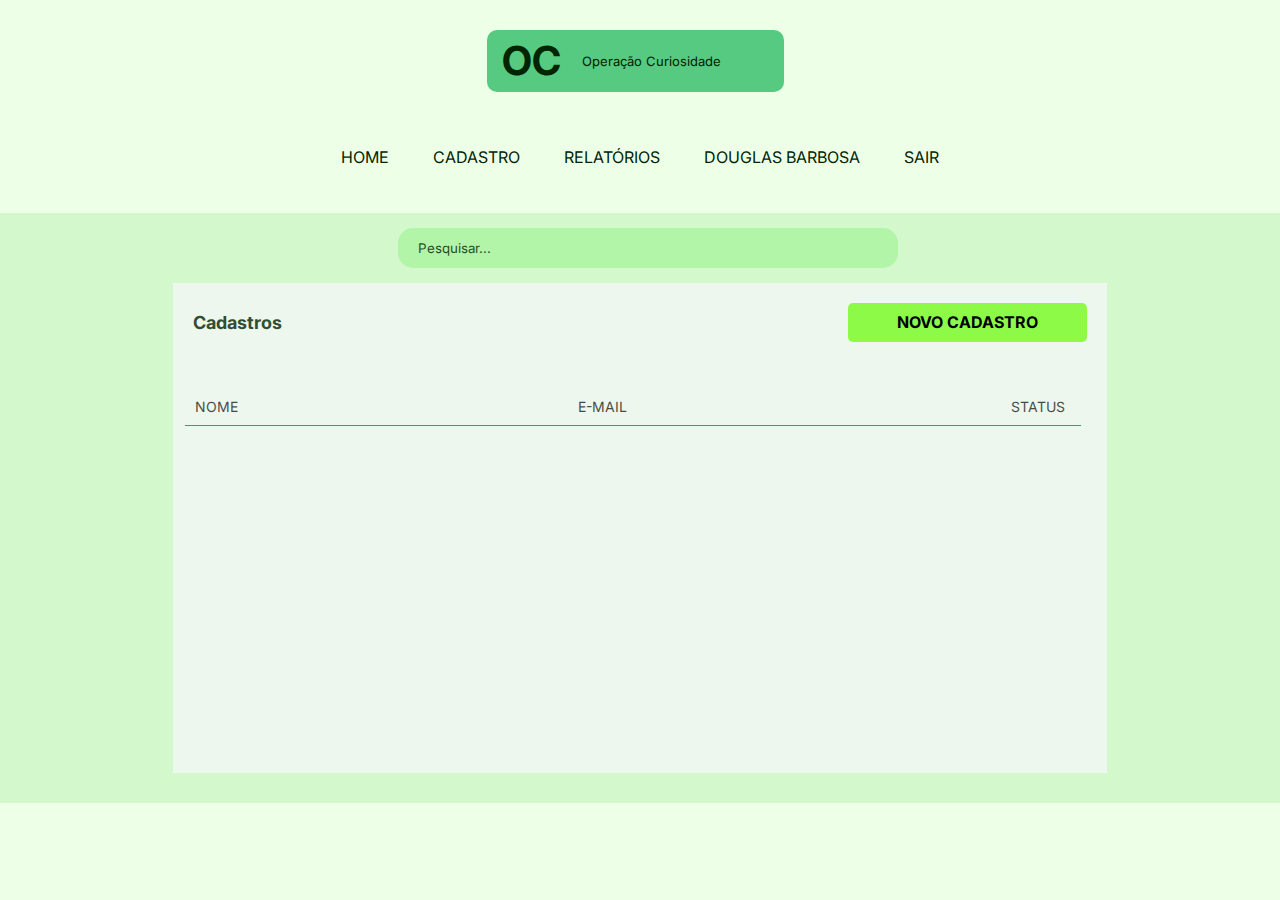
==== cadastro.html @ e685b86d "projeto atualizado" ====
<!DOCTYPE html>
<html lang="pt-br">
<head>
    <meta charset="UTF-8">
    <meta name="viewport" content="width=device-width, initial-scale=1.0">
    <title>Cadastros</title>
    <link href="https://fonts.googleapis.com/icon?family=Material+Icons" rel="stylesheet">
    <link rel="stylesheet" href="css/geral.css">
    <link rel="stylesheet" href="css/tabelas.css">
    <link rel="stylesheet" href="css/print.css">
</head>
<body onresize="mudouTamanho()">
    <header>
        <div id="logo">
            <span id="titulo">Oc</span>
            <span id="subtitulo">Operação Curiosidade</span>
        </div>
        
        <section id="menu-atalhos">
            <span id="menu-burguer" class="material-icons" onclick="abrirMenu()">menu</span>
            <nav id="itens">
                <div>
                    <span class="material-icons">home</span>
                    <input class="atalho" type="submit" value="Home" onclick="abrirHome()">
                </div>
                <div>
                    <span class="material-icons">group_add</span>
                    <input class="atalho" type="submit" value="Cadastro" onclick="abrirCadastros()">
                </div>
                <div>
                    <span class="material-icons">insert_chart</span>
                    <input class="atalho" type="submit" value="Relatórios" onclick="abrirRelatorios()">
                </div>
                <div class="perfil-menu">
                    <div id="foto-perfil"></div>
                    <span id="nameCompleto" class="pessoa" class="atalho">Douglas Barbosa</span>
                </div>
                <div class="perfil-menu">
                    <span class="material-icons">logout</span>
                    <input id="sair" class="atalho" type="submit" value="Sair" onclick="sair()">
                </div>
            </nav>
        </section>
    </header>

    <main>
        <section id="caixa-pesquisar">
            <input type="text" name="pesquisar" id="pesquisar" placeholder="Pesquisar...">
            <div>
                <div id="foto"></div>
                <span class="perfil" id="nome">Douglas Barbosa</span>
                <div id="linha"></div>
                <input class="perfil" id="sair" type="submit" value="Sair" onclick="sair()">
            </div>
        </section>

        <section id="relatorio">
            <div>
                <p>Cadastros</p>
                <input id="novo-cadastro" type="submit" value="Novo cadastro" onclick="abrirCadastrar()">
            </div>

            <table id="tabela">
                <thead>
                    <tr>
                        <th scope="col" class="nome">Nome</th>
                        <th scope="col" class="email">E-mail</th>
                        <th scope="col" class="status">Status</th>
                    </tr>
                </thead>
                <tbody id="tbody">
                    
                </tbody>
            </table>
        </section>

        <script src="js/script.js"></script>
    </main>
</body>
</html>
---- css/geral.css ----
@charset "UTF-8";

@import url('https://fonts.googleapis.com/css2?family=Inter:wght@400;900&display=swap');

:root {
    --cor-fundo-main: #d2f8cc;
    --cor-fundo-header: #EEFFE8;
    --cor-pesquisar: #b3f5a8;
    --cor-logo: #55ca80;
    --cor-bordas: #053807;
    --cor-icones: #117915;
    --verde-escuro: #012402;
    --cor-botao: #8DFA48;
    --cor-botao-hover: #19FA1F;
}

* {
    margin: 0px;
    padding: 0px;
    font-family: Inter, sans-serif;
    box-sizing: border-box;
}

body, html {
    overflow-x: hidden;
    background-color: var(--cor-fundo-header);
}

header {
    padding: 20px 20px 20px 10px;
    margin-top: 5px;
}

main {
    background-color: var(--cor-fundo-main);
    padding: 15px;
    margin: 10px auto;
}

div#logo {
    background-color: var(--cor-logo);
    border-radius: 10px;
    position: relative;
    top: -20px;
    left: 50%;
    margin-top: 5px; 
    transition: .5s;
    transform: translateX(-50%);
}

div#logo > span#titulo {
    background-color: var(--cor-logo);
    color: var(--verde-escuro);
    width: 60px;
    height: 60px;
    border-radius: 50%;
    font-size: 30px;
    font-weight: 700;
    line-height: 60px;
    text-transform: uppercase;
    text-align: center;
    display: inline-block;
    position: absolute;
    top: 0;
    left: 50%;
    transform: translateX(-50%);
}

span#subtitulo {
    display: none;
    color: var(--verde-escuro);
}

#subtitulo:hover {
    color: var(--cor-pesquisar);
}

#itens {
    display: none;
}

nav > div {
    margin-top: 5px;
    display: flex;
    align-items: center;
    width: 30%;
}

nav > div > span {
    background-color: transparent;
}

nav > div:nth-child(even) {
    border: 1px solid var(--cor-bordas); 
    border-left: none;
    border-right: none;
    padding: 5px 0px;
}

nav > div > span, 
span#menu-burguer {
    color: var(--cor-icones);
}

nav > div > input {
    background-color: transparent;
}

nav > div > input, .pessoa {
    font-size: 16px;
    line-height: 21px;
    color: var(--verde-escuro);
    margin-left: 10px;
    border: none;
    cursor: pointer;
}

.perfil {
    display: none;
}

#foto-perfil::before {
    content: '';
    width: 25px;
    height: 25px;
    background-image: url('../imagens/minha_foto.png');
    background-size: cover;
    display: inline-block;
    border-radius: 50%;
}

#caixa-pesquisar {
    text-align: center;
}

#pesquisar {
    width: 300px;
    height: 40px;
    background-color: var(--cor-pesquisar);
    border: none;
    margin-left: 15px;
    text-indent: 20px;
    border-radius: 15px;
}

#pesquisar:hover {
    border: 1px solid var(--cor-botao-hover);
}

#pesquisar::placeholder {
    color: var(--verde-escuro);
    opacity: .8;
}

#novo-cadastro,
#botao-imprimir,
#botao-gravar {
    width: 239px;
    height: 39px;
    background-color: var(--cor-botao);
    border-radius: 5px;
    font-weight: bold;
    text-transform: uppercase;
    cursor: pointer;
    font-size: 16px;
    line-height: 19px;
    border: none;
}

#novo-cadastro:hover,
#botao-imprimir:hover,
#botao-gravar:hover {
    transition: .3s;
    background-color: var(--cor-botao-hover);
}

@media screen and (min-width: 768px) {
    #menu-burguer {
        display: none;
    }

    #itens {
        display: block;
    }

    header {
        display: flex;
        text-align: center;
        align-items: center;
        flex-direction: column;
        width: 100vw;
    }

    div#logo {
        transition: .5s;
        position: static;  
        display: flex;
        align-items: center;
        width: 297px;
        height: 62px;
        margin-bottom: 40px;
        transform: translate(0);
    }

    div#logo span#titulo {
        background-color: transparent;
        border-radius: 0px;
        font-size: 40px;
        font-weight: 700;
        text-align: center;
        text-transform: uppercase;
        margin: 0px 20px 0px 15px;
        position: initial;
        top: 0;
        left: 0;
        transform: translateX(0);
    }

    div#logo > span#subtitulo {
        display: block;
        font-size: 13px;
        line-height: 16px;
        text-align: center;
    }

    nav > div {
        display: inline;
    }

    .atalho, .pessoa {
        text-transform: uppercase;
        padding: 15px 15px;
    }

    .atalho:hover, .pessoa:hover {
        text-decoration: underline;
    }

    nav > div:nth-child(even) {
        border: none;
    }

    .material-icons {
        display: none;
    }
    
    div#foto-perfil {
        display: none;
    }

    #pesquisar {
        width: 500px;
        transition: '.5';
    }
}

@media screen and (min-width: 1300px) { 
    body {
        display: grid;
        grid-template-areas: 
            "header main main"
            "header main main"
            "header main main";
        overflow-x: hidden;
    }

    header {
        grid-area: header;
        width: 22%;
        height: 100vh;
        padding: 20px 20px 20px 10px;
        display: block;
    }

    .perfil-menu {
        display: none;
    }

    div#logo {
        margin-top: -10px;
    }

    div#logo span#titulo {
        background-color: transparent;
        border-radius: 0px;
        font-size: 40px;
        font-weight: 700;
        text-align: center;
        text-transform: uppercase;
        margin: 0px 20px 0px 15px;
        position: initial;
        top: 0;
        left: 0;
        transform: translateX(0);
    }

    div#logo > span#subtitulo {
        display: block;
        font-size: 13px;
        line-height: 16px;
        text-align: center;
    }

    nav > div {
        display: flex;
        width: 20vw;
        margin-left: 10px;
    }

    .atalho {
        text-transform: none;
        padding: 0px;
    }

    .atalho:hover {
        background-color: transparent;
    }
    
    nav > div:nth-child(even) {
        border: 1px solid #D9D9D9; 
        border-left: none;
        border-right: none;
        padding: 5px 0px;
    }

    .material-icons {
        display: block;
        border: none;
        padding: 0;
    }

    nav > div > input {
        font-size: 18px;
        line-height: 21px;
        margin-left: 10px;
        text-transform: none;
        padding: 0;
    }

    main {
        grid-area: main;
        margin: 0;
        padding: 15px;
    }

    #caixa-pesquisar {
        display: flex;
        align-items: center;
        justify-content: space-between;
        background-color: var(--cor-fundo-header);
        height: 62px;
        border-radius: 10px;
    }

    #pesquisar{
        display: inline;
        width: 50%;
        border-top-right-radius: 20px;
        border-bottom-right-radius: 20px;
        border-top-left-radius: 0;
        border-bottom-left-radius: 0;
        margin-right: 50px;
    }

    #caixa-pesquisar > div {
        margin-right: 10px;
        width: 30%;
        display: flex;
        justify-content: space-evenly;
        align-items: center;
    }

    #foto {
        background-image: url('../imagens/minha_foto.png');
        width: 30px;
        height: 30px;
        padding: 20px;
        border-radius: 50%;
        background-size: cover;
    }

    .perfil {
        display: block;
    }

    #nome {
        cursor: pointer;
    }

    #sair {
        color: var(--verde-escuro);
        text-transform: uppercase;
        border: none;
        font-size: 16px;
        line-height: 19px;
        cursor: pointer;
        background-color: transparent;
    }

    #sair:hover {
        transition: .3s;
        font-size: 18px;
    }

    div#foto-perfil {
        display: block;
        margin: 15px;
    }

    #linha {
        border: 1px solid var(--verde-escuro);
        width: 30.15px;
        rotate: -90deg;
        margin-left: 10px;
    }
}
---- css/tabelas.css ----
:root {
    --cor-fundo-caixas: #eef7ed;
    --cor-bordas-hover: #053807;
    --cor-bordas: #1bbd21;
    --verde-escuro: #012402;
}

#relatorio {
    background-color: var(--cor-fundo-caixas);
    margin: 15px auto;
}

#relatorio > div {
    display: flex;
    justify-content: space-between;
    align-items: center;
    padding: 20px;
}

#relatorio > div > p {
    font-size: 18px;
    font-weight: 700;
    line-height: 21px;
    opacity: .8;
    color: var(--verde-escuro);
}

#tabela {
    margin: 15px 15px 15px 0px;
    padding: 10px;
}

#tabela thead tr, #tabela tbody tr {
    border: 1px solid var(--cor-bordas);
    border-top: none;
    border-left: none;
    border-right: none;
    padding: 10px;
    display: flex;
    justify-content: space-between;
}

#tabela thead tr:hover, #tabela tbody tr:hover {
    border: 1px solid var(--cor-bordas-hover);
    border-top: none;
    border-left: none;
    border-right: none;
}

#tabela th {
    font-size: 14px;
    font-weight: 400;
    line-height: 16px;
    opacity: 0.7;
    text-transform: uppercase;
    text-align: left;
}

#tabela td {
    font-size: 16px;
    line-height: 18.17px;
    color: var(--verde-escuro);
    opacity: .8;
}

.nome {
    width: 150px;
}

.email {
    width: 150px;
    margin-right: 50px;
}

.status {
    width: 60px;
    text-align: center;
}

@media screen and (min-width: 550px) {
    #tabela thead tr, #tabela tbody tr {
        width: 70vw;
    }
    #relatorio {
        width: 73vw;
    }
}

@media screen and (min-width: 1200px)  {
    #relatorio {
        height: 490px;
    }
}
---- css/print.css ----
@media print {
    header,
    p,
    #caixas,
    #caixa-pesquisar,
    #relatorio p,
    #relatorio input {
        display: none;
    }
    nav > div:nth-child(even) {
        border: 1px solid rgb(0, 19, 0);
    }
    #tabela {
        width: 100vw;
    }
}
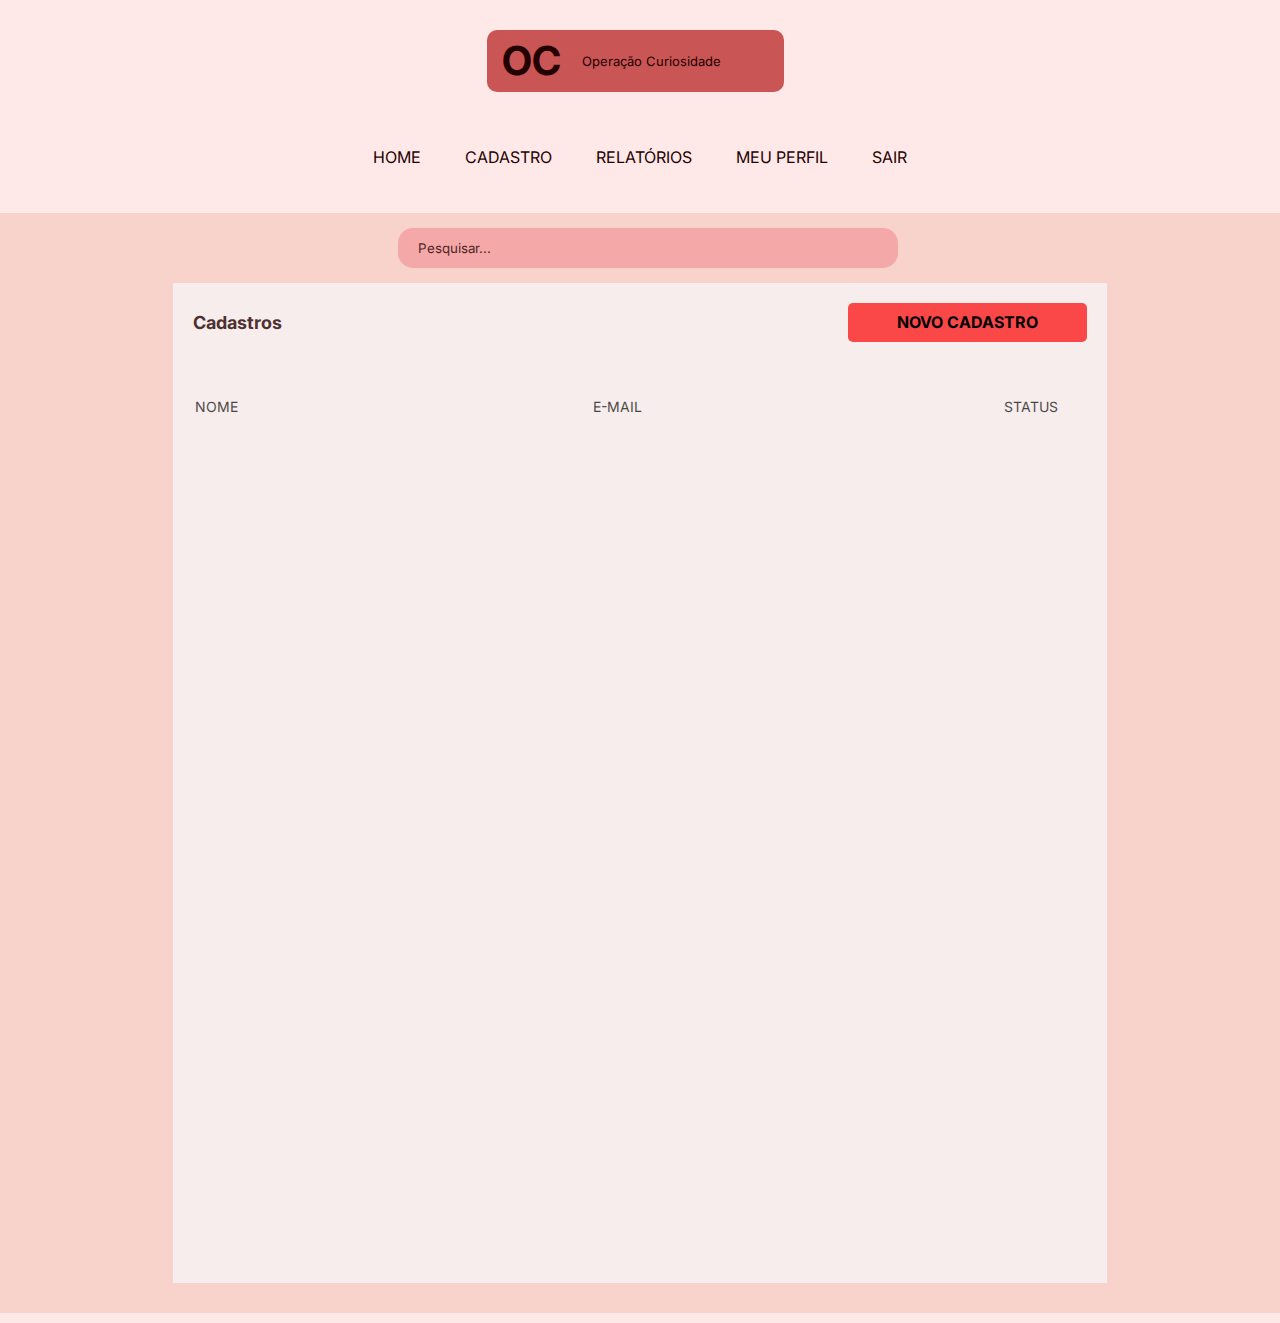
==== commit 204766e4: "atualizações" ====
--- a/cadastro.html
+++ b/cadastro.html
@@ -3,6 +3,7 @@
 <head>
     <meta charset="UTF-8">
     <meta name="viewport" content="width=device-width, initial-scale=1.0">
+    <link rel="shortcut icon" href="imagens/favicon.ico" type="image/x-icon">
     <title>Cadastros</title>
     <link href="https://fonts.googleapis.com/icon?family=Material+Icons" rel="stylesheet">
     <link rel="stylesheet" href="css/geral.css">
@@ -15,29 +16,28 @@
             <span id="titulo">Oc</span>
             <span id="subtitulo">Operação Curiosidade</span>
         </div>
-        
         <section id="menu-atalhos">
             <span id="menu-burguer" class="material-icons" onclick="abrirMenu()">menu</span>
             <nav id="itens">
                 <div>
                     <span class="material-icons">home</span>
-                    <input class="atalho" type="submit" value="Home" onclick="abrirHome()">
+                    <input class="atalho" type="button" value="Home" onclick="abrirHome()">
                 </div>
                 <div>
                     <span class="material-icons">group_add</span>
-                    <input class="atalho" type="submit" value="Cadastro" onclick="abrirCadastros()">
+                    <input class="atalho" type="button" value="Cadastro" onclick="abrirCadastros()">
                 </div>
                 <div>
                     <span class="material-icons">insert_chart</span>
-                    <input class="atalho" type="submit" value="Relatórios" onclick="abrirRelatorios()">
+                    <input class="atalho" type="button" value="Relatórios" onclick="abrirRelatorios()">
                 </div>
                 <div class="perfil-menu">
                     <div id="foto-perfil"></div>
-                    <span id="nameCompleto" class="pessoa" class="atalho">Douglas Barbosa</span>
+                    <span id="nameCompleto" class="pessoa atalho">Meu Perfil</span>
                 </div>
                 <div class="perfil-menu">
                     <span class="material-icons">logout</span>
-                    <input id="sair" class="atalho" type="submit" value="Sair" onclick="sair()">
+                    <input id="sair" class="atalho" type="button" value="Sair" onclick="sair()">
                 </div>
             </nav>
         </section>
@@ -48,18 +48,17 @@
             <input type="text" name="pesquisar" id="pesquisar" placeholder="Pesquisar...">
             <div>
                 <div id="foto"></div>
-                <span class="perfil" id="nome">Douglas Barbosa</span>
+                <span class="perfil" id="nome">Meu Perfil</span>
                 <div id="linha"></div>
                 <input class="perfil" id="sair" type="submit" value="Sair" onclick="sair()">
             </div>
         </section>
-
+        
         <section id="relatorio">
             <div>
                 <p>Cadastros</p>
                 <input id="novo-cadastro" type="submit" value="Novo cadastro" onclick="abrirCadastrar()">
             </div>
-
             <table id="tabela">
                 <thead>
                     <tr>
@@ -68,13 +67,11 @@
                         <th scope="col" class="status">Status</th>
                     </tr>
                 </thead>
-                <tbody id="tbody">
-                    
-                </tbody>
+                <tbody id="tbody"></tbody>
             </table>
         </section>
+    </main>
 
-        <script src="js/script.js"></script>
-    </main>
+    <script src="js/script.js"></script>
 </body>
 </html>--- a/css/geral.css
+++ b/css/geral.css
@@ -3,15 +3,15 @@
 @import url('https://fonts.googleapis.com/css2?family=Inter:wght@400;900&display=swap');
 
 :root {
-    --cor-fundo-main: #d2f8cc;
-    --cor-fundo-header: #EEFFE8;
-    --cor-pesquisar: #b3f5a8;
-    --cor-logo: #55ca80;
-    --cor-bordas: #053807;
-    --cor-icones: #117915;
-    --verde-escuro: #012402;
-    --cor-botao: #8DFA48;
-    --cor-botao-hover: #19FA1F;
+    --cor-fundo-main: #f8d3cc;
+    --cor-fundo-header: #ffe8e8;
+    --cor-pesquisar: #f5a8a8;
+    --cor-logo: #ca5555;
+    --cor-bordas: #380505;
+    --cor-icones: #791111;
+    --vermelho-escuro: #240101;
+    --cor-botao: #fa4848;
+    --cor-botao-hover: #fa1919;
 }
 
 * {
@@ -50,7 +50,7 @@
 
 div#logo > span#titulo {
     background-color: var(--cor-logo);
-    color: var(--verde-escuro);
+    color: var(--vermelho-escuro);
     width: 60px;
     height: 60px;
     border-radius: 50%;
@@ -68,7 +68,7 @@
 
 span#subtitulo {
     display: none;
-    color: var(--verde-escuro);
+    color: var(--vermelho-escuro);
 }
 
 #subtitulo:hover {
@@ -106,10 +106,11 @@
     background-color: transparent;
 }
 
-nav > div > input, .pessoa {
+nav > div > input,
+.pessoa {
     font-size: 16px;
     line-height: 21px;
-    color: var(--verde-escuro);
+    color: var(--vermelho-escuro);
     margin-left: 10px;
     border: none;
     cursor: pointer;
@@ -123,8 +124,7 @@
     content: '';
     width: 25px;
     height: 25px;
-    background-image: url('../imagens/minha_foto.png');
-    background-size: cover;
+    background-color: rgb(224, 108, 108);
     display: inline-block;
     border-radius: 50%;
 }
@@ -148,7 +148,7 @@
 }
 
 #pesquisar::placeholder {
-    color: var(--verde-escuro);
+    color: var(--vermelho-escuro);
     opacity: .8;
 }
 
@@ -227,12 +227,12 @@
         display: inline;
     }
 
-    .atalho, .pessoa {
+    .atalho {
         text-transform: uppercase;
         padding: 15px 15px;
     }
 
-    .atalho:hover, .pessoa:hover {
+    .pessoa:hover {
         text-decoration: underline;
     }
 
@@ -268,7 +268,6 @@
         grid-area: header;
         width: 22%;
         height: 100vh;
-        padding: 20px 20px 20px 10px;
         display: block;
     }
 
@@ -284,9 +283,6 @@
         background-color: transparent;
         border-radius: 0px;
         font-size: 40px;
-        font-weight: 700;
-        text-align: center;
-        text-transform: uppercase;
         margin: 0px 20px 0px 15px;
         position: initial;
         top: 0;
@@ -317,7 +313,7 @@
     }
     
     nav > div:nth-child(even) {
-        border: 1px solid #D9D9D9; 
+        border: 1px solid var(--cor-bordas); 
         border-left: none;
         border-right: none;
         padding: 5px 0px;
@@ -371,12 +367,11 @@
     }
 
     #foto {
-        background-image: url('../imagens/minha_foto.png');
+        background-color: rgb(224, 108, 108);
         width: 30px;
         height: 30px;
         padding: 20px;
         border-radius: 50%;
-        background-size: cover;
     }
 
     .perfil {
@@ -388,7 +383,7 @@
     }
 
     #sair {
-        color: var(--verde-escuro);
+        color: var(--vermelho-escuro);
         text-transform: uppercase;
         border: none;
         font-size: 16px;
@@ -408,7 +403,7 @@
     }
 
     #linha {
-        border: 1px solid var(--verde-escuro);
+        border: 1px solid var(--vermelho-escuro);
         width: 30.15px;
         rotate: -90deg;
         margin-left: 10px;
--- a/css/tabelas.css
+++ b/css/tabelas.css
@@ -1,13 +1,14 @@
 :root {
-    --cor-fundo-caixas: #eef7ed;
-    --cor-bordas-hover: #053807;
-    --cor-bordas: #1bbd21;
-    --verde-escuro: #012402;
+    --cor-fundo-caixas: #f7eded;
+    --cor-bordas-hover: #380505;
+    --cor-bordas: #bd1b1b;
+    --vermelho-escuro: #240101;
 }
 
 #relatorio {
     background-color: var(--cor-fundo-caixas);
     margin: 15px auto;
+    height: 1000px;
 }
 
 #relatorio > div {
@@ -22,33 +23,36 @@
     font-weight: 700;
     line-height: 21px;
     opacity: .8;
-    color: var(--verde-escuro);
+    color: var(--vermelho-escuro);
 }
 
 #tabela {
     margin: 15px 15px 15px 0px;
     padding: 10px;
+    width: 100%;
 }
 
 #tabela thead tr, #tabela tbody tr {
+    padding: 10px;
+    display: flex;
+    box-sizing: border-box;
+    border: none;
+}
+
+#tabela tbody tr:nth-child(odd) {
     border: 1px solid var(--cor-bordas);
-    border-top: none;
     border-left: none;
     border-right: none;
-    padding: 10px;
-    display: flex;
-    justify-content: space-between;
 }
 
-#tabela thead tr:hover, #tabela tbody tr:hover {
+#tabela tbody tr:hover {
     border: 1px solid var(--cor-bordas-hover);
-    border-top: none;
     border-left: none;
     border-right: none;
 }
 
 #tabela th {
-    font-size: 14px;
+    font-size: 10px;
     font-weight: 400;
     line-height: 16px;
     opacity: 0.7;
@@ -57,37 +61,39 @@
 }
 
 #tabela td {
-    font-size: 16px;
+    font-size: 12px;
     line-height: 18.17px;
-    color: var(--verde-escuro);
+    color: var(--vermelho-escuro);
     opacity: .8;
+    width: 33.3%;
+    display: block;
+    box-sizing: border-box;
 }
 
-.nome {
-    width: 150px;
+#tabela th:nth-child(3),
+#tabela td:nth-child(3) {
+    text-align: center;
+    width: 10%;
 }
 
-.email {
-    width: 150px;
-    margin-right: 50px;
-}
-
-.status {
-    width: 60px;
-    text-align: center;
+@media screen and (min-width: 300px) {
+    #tabela th,
+    #tabela td {
+        width: 50%;
+    }
 }
 
 @media screen and (min-width: 550px) {
     #tabela thead tr, #tabela tbody tr {
         width: 70vw;
     }
+    #tabela th {
+        font-size: 14px;
+    }
+    #tabela td {
+        font-size: 16px;
+    }
     #relatorio {
         width: 73vw;
     }
-}
-
-@media screen and (min-width: 1200px)  {
-    #relatorio {
-        height: 490px;
-    }
 }--- a/css/print.css
+++ b/css/print.css
@@ -7,10 +7,14 @@
     #relatorio input {
         display: none;
     }
-    nav > div:nth-child(even) {
+    nav > div:nth-child(odd) {
         border: 1px solid rgb(0, 19, 0);
     }
-    #tabela {
-        width: 100vw;
+    #tabela tr {
+        justify-content: space-between;
+    }
+    #tabela th:nth-child(3),
+    #tabela td:nth-child(3) {
+        width: 10%;
     }
 }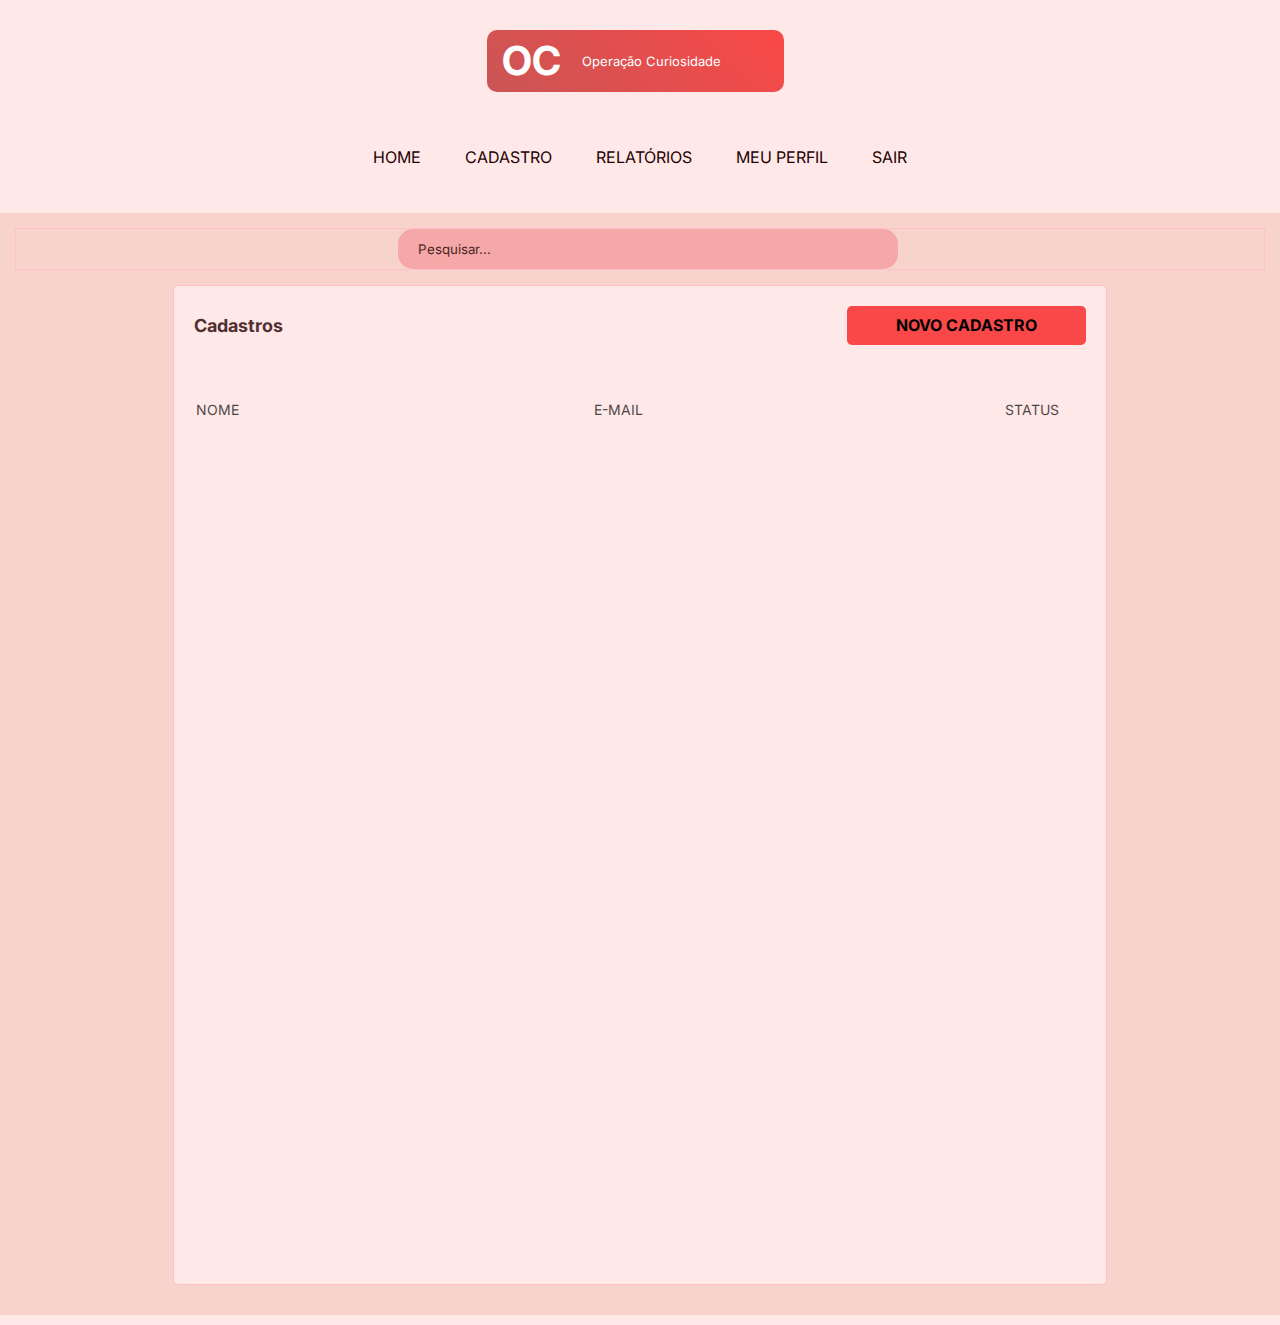
==== commit 5a05f442: "tirando abbr da página home e novas estilizações" ====
--- a/cadastro.html
+++ b/cadastro.html
@@ -56,7 +56,7 @@
         
         <section id="relatorio">
             <div>
-                <p>Cadastros</p>
+                <p id="paragrafoCad">Cadastros</p>
                 <input id="novo-cadastro" type="submit" value="Novo cadastro" onclick="abrirCadastrar()">
             </div>
             <table id="tabela">
--- a/css/geral.css
+++ b/css/geral.css
@@ -7,11 +7,13 @@
     --cor-fundo-header: #ffe8e8;
     --cor-pesquisar: #f5a8a8;
     --cor-logo: #ca5555;
-    --cor-bordas: #380505;
-    --cor-icones: #791111;
+    --vermelho-medio: #791111;
+    --vermelho-claro: #ff1414;
     --vermelho-escuro: #240101;
+    --vermelho-botao: #f52e2e;
+    --cor-botao-hover: #fa1919;
     --cor-botao: #fa4848;
-    --cor-botao-hover: #fa1919;
+    --borda-caixas: 1px solid pink;
 }
 
 * {
@@ -26,6 +28,18 @@
     background-color: var(--cor-fundo-header);
 }
 
+body::-webkit-scrollbar {
+    width: 6px;
+}
+
+body::-webkit-scrollbar-track {
+    background-color: var(--cor-fundo-main);
+}
+
+body::-webkit-scrollbar-thumb {
+    background-color: var(--cor-logo);
+}
+
 header {
     padding: 20px 20px 20px 10px;
     margin-top: 5px;
@@ -37,7 +51,7 @@
     margin: 10px auto;
 }
 
-div#logo {
+#logo {
     background-color: var(--cor-logo);
     border-radius: 10px;
     position: relative;
@@ -45,12 +59,32 @@
     left: 50%;
     margin-top: 5px; 
     transition: .5s;
+    cursor: pointer;
+    background-image: linear-gradient(45deg, #ca5555, #fa4848);
+    background-size: 100% 100%;
+    background-position: 50% 100%;
+    animation: cores 10s ease infinite;
     transform: translateX(-50%);
 }
 
-div#logo > span#titulo {
+@keyframes cores {
+    0% {
+        background-position: 0% 50%;
+    }
+    100% {
+        background-position: 100% 50%;
+    }
+}
+
+#logo:hover {
+    box-shadow: var(--sombra);
+    transform: scale(1.05);
+    transition: .6s;
+}
+
+#titulo {
     background-color: var(--cor-logo);
-    color: var(--vermelho-escuro);
+    color: white;
     width: 60px;
     height: 60px;
     border-radius: 50%;
@@ -66,9 +100,9 @@
     transform: translateX(-50%);
 }
 
-span#subtitulo {
+#subtitulo {
     display: none;
-    color: var(--vermelho-escuro);
+    color: white;
 }
 
 #subtitulo:hover {
@@ -86,27 +120,27 @@
     width: 30%;
 }
 
-nav > div > span {
+.material-icons {
     background-color: transparent;
 }
 
+.material-icons,
+#menu-burguer {
+    color: var(--vermelho-medio);
+}
+
 nav > div:nth-child(even) {
-    border: 1px solid var(--cor-bordas); 
+    border: 1px solid var(--vermelho-claro); 
     border-left: none;
     border-right: none;
     padding: 5px 0px;
 }
 
-nav > div > span, 
-span#menu-burguer {
-    color: var(--cor-icones);
-}
-
-nav > div > input {
+.atalho {
     background-color: transparent;
 }
 
-nav > div > input,
+.atalho,
 .pessoa {
     font-size: 16px;
     line-height: 21px;
@@ -131,6 +165,7 @@
 
 #caixa-pesquisar {
     text-align: center;
+    border: var(--borda-caixas);
 }
 
 #pesquisar {
@@ -143,8 +178,12 @@
     border-radius: 15px;
 }
 
+#pesquisar:focus{
+    outline: none;
+}
+
 #pesquisar:hover {
-    border: 1px solid var(--cor-botao-hover);
+    border: 1px solid var(--vermelho-claro);
 }
 
 #pesquisar::placeholder {
@@ -172,6 +211,10 @@
 #botao-gravar:hover {
     transition: .3s;
     background-color: var(--cor-botao-hover);
+    color: white;
+    transform: scale(1.05);
+    box-shadow: var(--sombra);
+    transition: .6s;
 }
 
 @media screen and (min-width: 768px) {
@@ -191,8 +234,7 @@
         width: 100vw;
     }
 
-    div#logo {
-        transition: .5s;
+    #logo {
         position: static;  
         display: flex;
         align-items: center;
@@ -202,13 +244,10 @@
         transform: translate(0);
     }
 
-    div#logo span#titulo {
+    #titulo {
         background-color: transparent;
         border-radius: 0px;
         font-size: 40px;
-        font-weight: 700;
-        text-align: center;
-        text-transform: uppercase;
         margin: 0px 20px 0px 15px;
         position: initial;
         top: 0;
@@ -216,7 +255,7 @@
         transform: translateX(0);
     }
 
-    div#logo > span#subtitulo {
+    #subtitulo {
         display: block;
         font-size: 13px;
         line-height: 16px;
@@ -244,7 +283,7 @@
         display: none;
     }
     
-    div#foto-perfil {
+    #foto-perfil {
         display: none;
     }
 
@@ -275,26 +314,8 @@
         display: none;
     }
 
-    div#logo {
+    #logo {
         margin-top: -10px;
-    }
-
-    div#logo span#titulo {
-        background-color: transparent;
-        border-radius: 0px;
-        font-size: 40px;
-        margin: 0px 20px 0px 15px;
-        position: initial;
-        top: 0;
-        left: 0;
-        transform: translateX(0);
-    }
-
-    div#logo > span#subtitulo {
-        display: block;
-        font-size: 13px;
-        line-height: 16px;
-        text-align: center;
     }
 
     nav > div {
@@ -305,31 +326,33 @@
 
     .atalho {
         text-transform: none;
-        padding: 0px;
-    }
-
-    .atalho:hover {
-        background-color: transparent;
-    }
-    
-    nav > div:nth-child(even) {
-        border: 1px solid var(--cor-bordas); 
-        border-left: none;
-        border-right: none;
-        padding: 5px 0px;
-    }
-
-    .material-icons {
-        display: block;
-        border: none;
-        padding: 0;
-    }
-
-    nav > div > input {
         font-size: 18px;
         line-height: 21px;
         margin-left: 10px;
         text-transform: none;
+        padding: 0;
+    }
+
+    .atalho:hover {
+        background-color: transparent;
+        color: var(--vermelho-claro);
+    }
+    
+    nav > div:nth-child(even) {
+        border: 1px solid var(--vermelho-claro); 
+        border-left: none;
+        border-right: none;
+    }
+
+    nav > div:nth-child(even):hover {
+        border: 1px solid var(--vermelho-escuro); 
+        border-left: none;
+        border-right: none;
+    }
+
+    .material-icons {
+        display: block;
+        border: none;
         padding: 0;
     }
 
@@ -393,11 +416,12 @@
     }
 
     #sair:hover {
-        transition: .3s;
         font-size: 18px;
-    }
-
-    div#foto-perfil {
+        transform: scale(1);
+        transition: .6s;
+    }
+
+    #foto-perfil {
         display: block;
         margin: 15px;
     }
--- a/css/tabelas.css
+++ b/css/tabelas.css
@@ -1,12 +1,11 @@
 :root {
     --cor-fundo-caixas: #f7eded;
-    --cor-bordas-hover: #380505;
-    --cor-bordas: #bd1b1b;
-    --vermelho-escuro: #240101;
 }
 
 #relatorio {
-    background-color: var(--cor-fundo-caixas);
+    background-color: var(--cor-fundo-header);
+    border: var(--borda-caixas);
+    border-radius: 5px;
     margin: 15px auto;
     height: 1000px;
 }
@@ -26,29 +25,45 @@
     color: var(--vermelho-escuro);
 }
 
+#relatorio > div > p:hover {
+    color: var(--vermelho-claro);
+}
+
 #tabela {
     margin: 15px 15px 15px 0px;
     padding: 10px;
     width: 100%;
 }
 
-#tabela thead tr, #tabela tbody tr {
+#tabela thead tr,
+#tabela tbody tr {
     padding: 10px;
     display: flex;
     box-sizing: border-box;
     border: none;
 }
 
-#tabela tbody tr:nth-child(odd) {
-    border: 1px solid var(--cor-bordas);
+#tabela tbody {
+    box-sizing: border-box;
+    border-collapse: collapse;
+}
+
+#tabela tbody tr {
+    border: 1px solid var(--vermelho-claro);
     border-left: none;
     border-right: none;
+    border-bottom: none;
 }
 
-#tabela tbody tr:hover {
-    border: 1px solid var(--cor-bordas-hover);
+#tabela:hover tbody tr {
+    border: 1px solid var(--vermelho-escuro);
     border-left: none;
     border-right: none;
+    border-bottom: none;
+}
+
+#tabela:hover tr td {
+    color: var(--vermelho-claro);
 }
 
 #tabela th {
@@ -70,6 +85,11 @@
     box-sizing: border-box;
 }
 
+#tabela th:hover {
+    color: var(--vermelho-claro);
+    cursor: pointer;
+}
+
 #tabela th:nth-child(3),
 #tabela td:nth-child(3) {
     text-align: center;
@@ -84,7 +104,8 @@
 }
 
 @media screen and (min-width: 550px) {
-    #tabela thead tr, #tabela tbody tr {
+    #tabela thead tr,
+    #tabela tbody tr {
         width: 70vw;
     }
     #tabela th {
--- a/css/print.css
+++ b/css/print.css
@@ -8,7 +8,7 @@
         display: none;
     }
     nav > div:nth-child(odd) {
-        border: 1px solid rgb(0, 19, 0);
+        border: 1px solid #bd1b1b;
     }
     #tabela tr {
         justify-content: space-between;
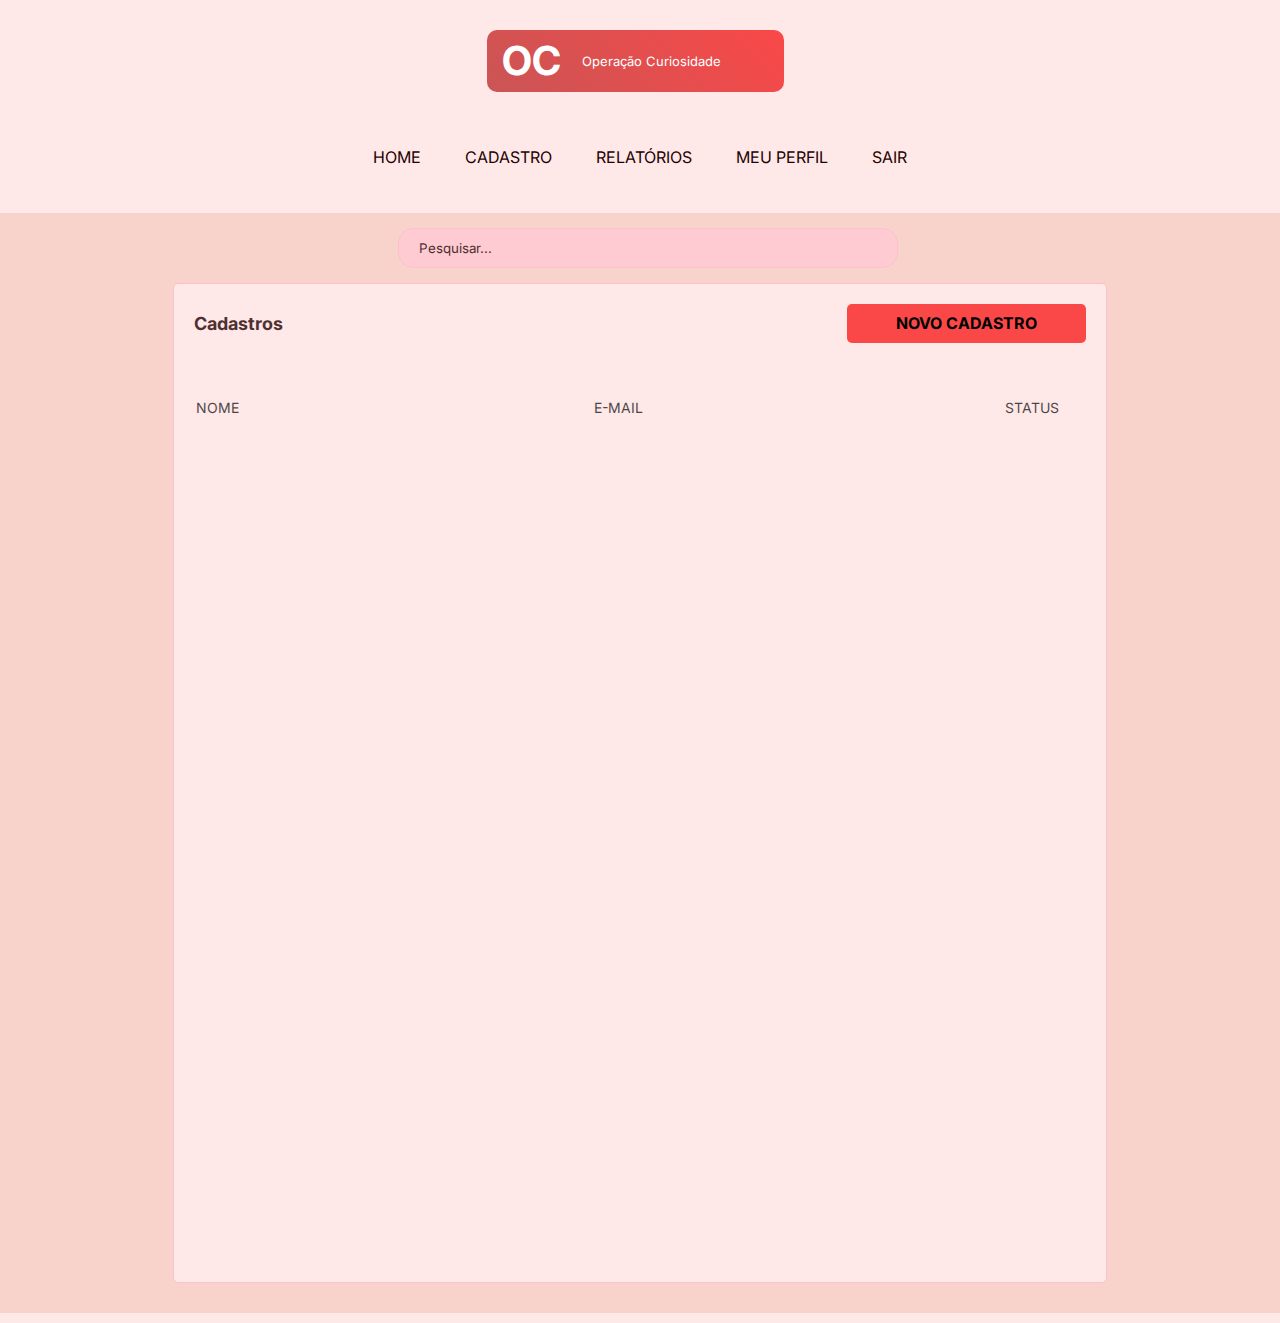
==== commit 6f59ef92: "atualizações do código em geral" ====
--- a/cadastro.html
+++ b/cadastro.html
@@ -72,6 +72,8 @@
         </section>
     </main>
 
-    <script src="js/script.js"></script>
+    <script src="js/cadastrarELogar.js"></script>
+    <script src="js/funcoesBasicas.js"></script>
+    <script src="js/tabelas.js"></script>
 </body>
 </html>--- a/css/geral.css
+++ b/css/geral.css
@@ -5,7 +5,7 @@
 :root {
     --cor-fundo-main: #f8d3cc;
     --cor-fundo-header: #ffe8e8;
-    --cor-pesquisar: #f5a8a8;
+    --cor-pesquisar: rgb(255, 203, 211);
     --cor-logo: #ca5555;
     --vermelho-medio: #791111;
     --vermelho-claro: #ff1414;
@@ -165,14 +165,13 @@
 
 #caixa-pesquisar {
     text-align: center;
-    border: var(--borda-caixas);
 }
 
 #pesquisar {
     width: 300px;
     height: 40px;
     background-color: var(--cor-pesquisar);
-    border: none;
+    border: var(--borda-caixas);
     margin-left: 15px;
     text-indent: 20px;
     border-radius: 15px;
@@ -367,6 +366,7 @@
         align-items: center;
         justify-content: space-between;
         background-color: var(--cor-fundo-header);
+        border: var(--borda-caixas);
         height: 62px;
         border-radius: 10px;
     }
--- a/css/print.css
+++ b/css/print.css
@@ -6,6 +6,9 @@
     #relatorio p,
     #relatorio input {
         display: none;
+    }
+    #relatorio {
+        border: none;
     }
     nav > div:nth-child(odd) {
         border: 1px solid #bd1b1b;
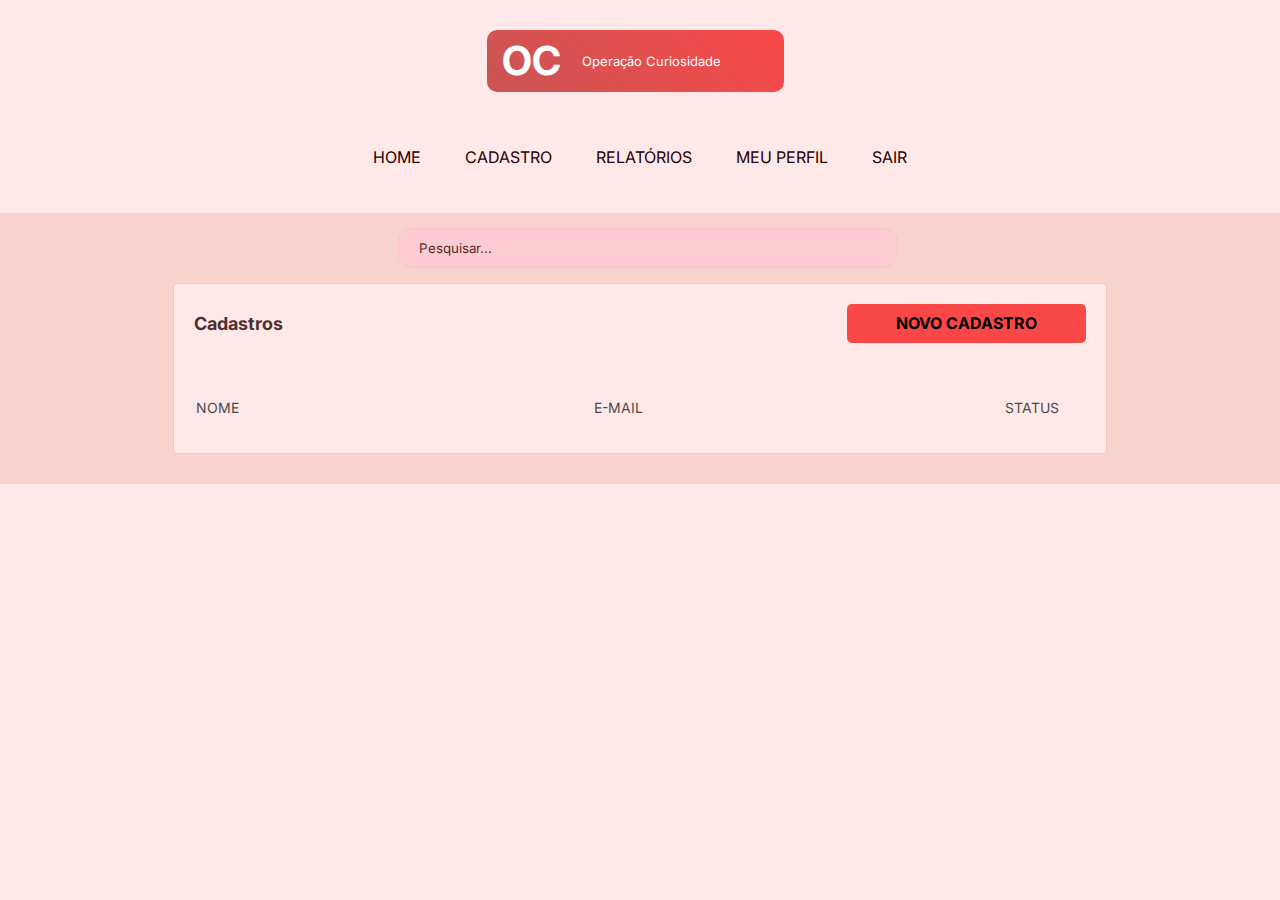
==== commit e27d5ac9: "novas atualizações" ====
--- a/cadastro.html
+++ b/cadastro.html
@@ -33,7 +33,7 @@
                 </div>
                 <div class="perfil-menu">
                     <div id="foto-perfil"></div>
-                    <span id="nameCompleto" class="pessoa atalho">Meu Perfil</span>
+                    <span id="nameCompleto" class="pessoa atalho" onclick="abrirPerfil()">Meu Perfil</span>
                 </div>
                 <div class="perfil-menu">
                     <span class="material-icons">logout</span>
@@ -48,7 +48,7 @@
             <input type="text" name="pesquisar" id="pesquisar" placeholder="Pesquisar...">
             <div>
                 <div id="foto"></div>
-                <span class="perfil" id="nome">Meu Perfil</span>
+                <span class="perfil" id="nome" onclick="abrirPerfil()">Meu Perfil</span>
                 <div id="linha"></div>
                 <input class="perfil" id="sair" type="submit" value="Sair" onclick="sair()">
             </div>
--- a/css/tabelas.css
+++ b/css/tabelas.css
@@ -7,7 +7,6 @@
     border: var(--borda-caixas);
     border-radius: 5px;
     margin: 15px auto;
-    height: 1000px;
 }
 
 #relatorio > div {
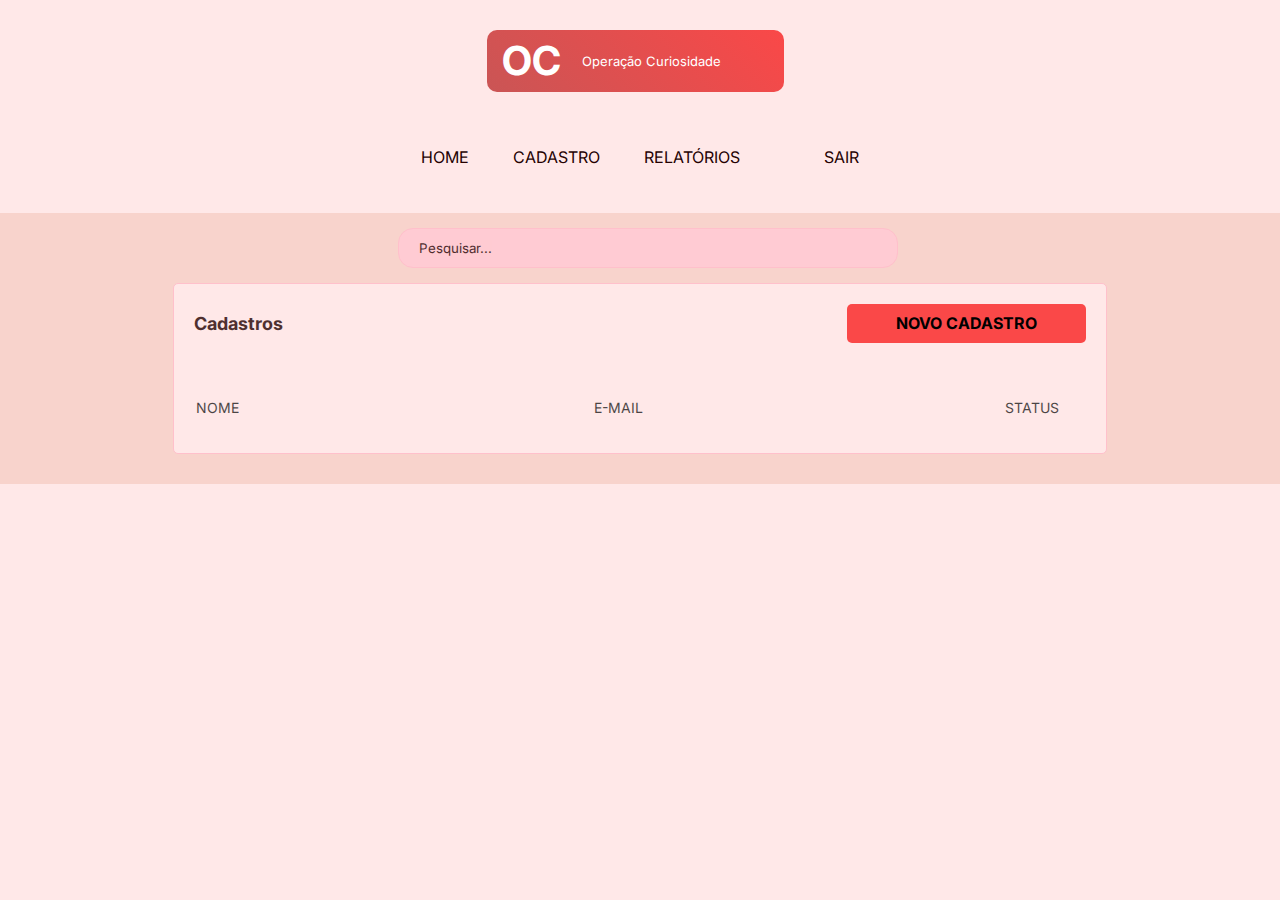
==== commit 4a8d430a: "atualizações" ====
--- a/cadastro.html
+++ b/cadastro.html
@@ -10,7 +10,7 @@
     <link rel="stylesheet" href="css/tabelas.css">
     <link rel="stylesheet" href="css/print.css">
 </head>
-<body onresize="mudouTamanho()">
+<body>
     <header>
         <div id="logo">
             <span id="titulo">Oc</span>
@@ -48,7 +48,7 @@
             <input type="text" name="pesquisar" id="pesquisar" placeholder="Pesquisar...">
             <div>
                 <div id="foto"></div>
-                <span class="perfil" id="nome" onclick="abrirPerfil()">Meu Perfil</span>
+                <span class="perfil" id="nomeLogado" onclick="abrirPerfil()">Meu Perfil</span>
                 <div id="linha"></div>
                 <input class="perfil" id="sair" type="submit" value="Sair" onclick="sair()">
             </div>
@@ -72,7 +72,6 @@
         </section>
     </main>
 
-    <script src="js/cadastrarELogar.js"></script>
     <script src="js/funcoesBasicas.js"></script>
     <script src="js/tabelas.js"></script>
 </body>
